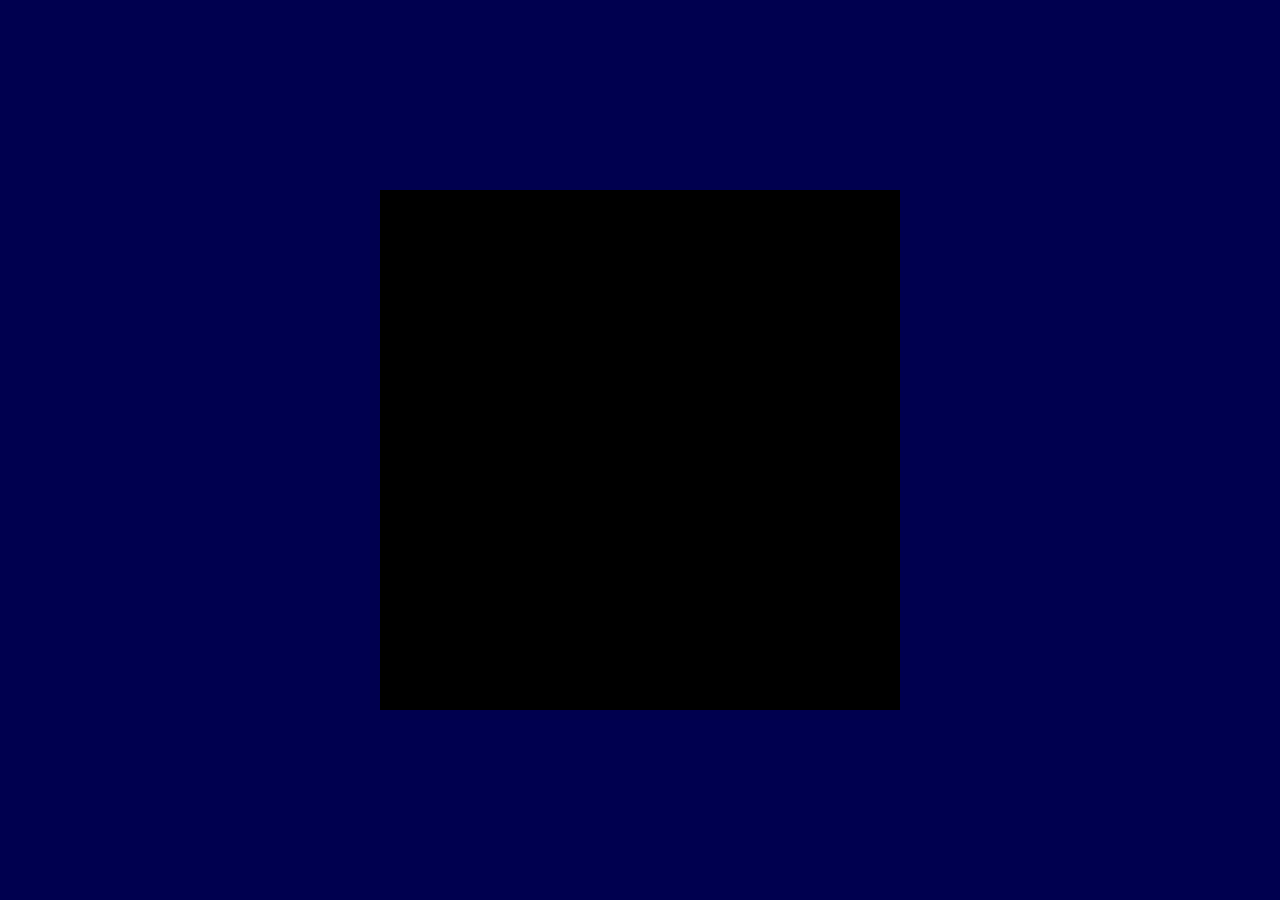
==== index.html @ 4a5b1832 "update" ====
<!DOCTYPE html>

<html lang = "pt-br">
	<head>
		<meta charset="utf-8">
		<meta name = "viewport" content = "width=device-width, initial-scale=1.0, maximum-scale=1.0, user-scalable=0">
		<title> Magical Sewer </title>
		<link rel = "icon" type = "image/x-icon" href = "src/favicon/magical_sewer_icon_.png">
		<link rel = "stylesheet" href = "UIs.css"/>
		<link rel = "stylesheet" href = "animation.css"/>
		<link rel="preconnect" href="https://fonts.googleapis.com">
		<link rel="preconnect" href="https://fonts.gstatic.com" crossorigin>
		<link href="https://fonts.googleapis.com/css2?family=Pangolin&display=swap" rel="stylesheet">
		<style>
			@font-face{
				font-family: "classicalComic";
				src: local("ClassicComic"), local("classic comic w01 regular"),
				url("src/Letras/ClassicComicRegular.ttf") format('truetype');
			}
			@font-face{
				font-family: "kindSans";
				src: local("Kind Sans Thin Regular"), local("Kind Sans Thin"), local("kindSans"), url("src/Letras/Kind_Sans_Thin.otf") format("opentype");
			}
			@keyframes pattern01Move{
				from{
					background-position: 0px 0px;
				}
				to{
					background-position: 400px 400px;
				}
			}
			.assets{
				display: none;
			}
			.assets img{
				display: none;
			}
			@media only screen and (orientation: landscape){
				#controles_cheroso {
					position: absolute;
					left: 50%;
					top: 50%;
					transform: translate(-50%, -50%);
					z-index: 6;
					max-width: 100%; /* Cobrir a largura da tela */
					max-height: 100%; /* Cobrir a altura da tela */
				}
				body {
					margin: 0;
					background-color: #00004f;
				}
				.assets{
					display: none;
				}
				.assets img{
					display: none;
				}
				.gameScreen , .inGameUI{
					position: absolute;
					aspect-ratio: 1/1;
					left: 50%;
					top: 50%;
					transform: translate(-50%, -50%);
					max-width: 100vh;
					max-height: 100vh;
				}
				
				#personagens {
					
					z-index: 2;
				}
		
				#transicoes {
					
					z-index: 5;
				}
		
				#HUD {
					z-index: 3;
				}
				.inGameUI{
					z-index: 4;
				}
				.alerta{
					display: none;
				}
				#error{
					display: none;
				}
			}
			
			@media only screen and (orientation: portrait){
				.inGameUI{
					display: none;
				}
				#controles_cheroso {
					display: none;
				}
				.gameScreen{
					display: none;
				}
				body{
					background-color: #00004A;
					background-image: url("src/imagens/castWarn.png");
					baclground-size: cover;
					display: flex;
					justify-content: center;
					align-items: center;
					animation: pattern01Move 10s linear infinite;
					overflow: hidden;
					width:100dvw;
					height: 100dvh;
				}
				.alerta{
					width: 80%;
					height: 56%;
					margin: 10%;
					display: flex;
					flex-direction: column;
					/*text-shadow: 3px 3px 5px #000;*/
					background: linear-gradient(135deg, #fff8 20%, #0046 80%);
					box-shadow: 3px 3px 5px #000;
					color: #fff;
					border-top: 1px solid #fff;
					border-left: 1px solid #fff;
					border-radius: 25px;
					backdrop-filter:blur(7px);
					text-align: center;
					justify-content: center;
					align-items:center;
					font-size: 30px;
					z-index: 1;
					font-family: "kindSans", sans-serif;
					font-weight: 900;
				}
				.instrucao{
					width: 20vw;
					height: 20vw;
				}
			}
			
		</style>
	</head>
	<body onload = "GameBonanza()" id = "body">
		<canvas class = "gameScreen" id= "cenario"></canvas>
		<canvas class= "gameScreen" id = "personagens"></canvas>
		<canvas class = "gameScreen" id="HUD"></canvas>
		
		<div class = "assets">
			<canvas id = "processing"></canvas>
			<!-- icones -->
			<img class = "iconGuaxo" src = "src/imagens/GuaxoIcone01.png">
			<img class = "iconGuaxoBlink" src = "src/imagens/GuaxoIcone02.png">
			<img class = "iconRaty" src = "src/imagens/Raty01.png">
			<img class = "iconRatyBlink" src = "src/imagens/Raty02.png">
			<img class = "iconDante" src = "src/imagens/Danteicon.png">
			<img class = "iconDanteBlink" src = "src/imagens/Danteicon2.png">
			<img class = "imgLogotype2" src = "src/imagens/lsft.png">
			<img class = "imgLogotype1" src = "src/imagens/Vynny_Logotype.png">
			
			<img class = "transition__star" src = "src/imagens/EstrelaTransit.png">
			<img class = "transition__ball" src = "src/imagens/BolaTransicao.png">
			
			<!-- instruções -->
			<img class = "cmd" src = "src/imagens/instrussao1.png">
			<img class = "cmd2" src = "src/imagens/instrussao2.png">
			
			<!-- Game World Graphics -->
			<img id = "Guaxo" src = "src/imagens/guaxo_complete.png">
			<img class = "tilemap" src = "src/imagens/tileMap.png">
			<img class = "titulo" src = "src/imagens/magicalTitle__beta.png">
		</div>
		<div class = "inGameUI">
			<div class = "OutGameMenus">
				<section class = "container__selectCharacters notHere">
					<div class = "unit glassy">
						<img src = "src/imagens/GuaxoIcone01.png" alt = "guaxo_icon"/>
						<h2 class = "primary title"> GUAXO </h2>
						<div class = "button__body">Main Story Mode</div>
					</div>
						
					<div class = "unit glassy">
						<img src = "src/imagens/Raty01.png" alt = "raty_icon"/>
						<h2 class = "primary title"> RATY </h2>
						<div class = "button__body">Main Story Mode</div>
					</div>
						
					<div class = "unit glassy">
						<img src = "src/imagens/Danteicon.png" alt = "dante_icon"/>
						<h2 class = "primary title"> DANTE </h2>
						<div class = "button__body">Main Story Mode</div>
					</div>
				</section>
				<div class = "titleScreen">
					<img src = "src/imagens/Day.png" 
					alt="title_representation_logo_that_theres_nothing_to_do_with_the_game"/>
					<h1 class = "titleLogo pangolin"> Magical Sewer </h1>
					<h2 class = "titleCommand">Pressione Start</h2>
					<footer> Em desenvolvimento. Lonlysoft 2024. Interface de usuário feita com HTML elements, mundo do jogo e controles de toque renderizado em HTML5 canvas </footer>
				</div>
			</div>
			
		</div>
		<div class = "inGameUI">
			<div class = "HUD">
				<div class = "charWin">
					<img class = "imgIcon" src = "src/favicon/magical_sewer_icon_.png">
					<div class = "quickStats">
						<div class = "HUD__barraDeVida"><div class = "charWin__HPbar"></div></div>
						<div class = "nomePersonagem"></div>
					</div>
				</div>
				<section class = "pauseMenu glassy">
					<div class = "it pauseMenu__talkTo selecionado"><svg xmlns="http://www.w3.org/2000/svg" viewBox="0 -960 960 960" fill="#fff"><path d="M240-400h320v-80H240v80Zm0-120h480v-80H240v80Zm0-120h480v-80H240v80ZM480-80 373-240H160q-33 0-56.5-23.5T80-320v-480q0-33 23.5-56.5T160-880h640q33 0 56.5 23.5T880-800v480q0 33-23.5 56.5T800-240H587L480-80Zm0-144 64-96h256v-480H160v480h256l64 96Zm0-336Z"/></svg></div>
					<div class = "it pauseMenu__item"><svg xmlns="http://www.w3.org/2000/svg" height="24px" viewBox="0 -960 960 960" width="24px" fill="#e8eaed"><path d="M200-120q-51 0-72.5-45.5T138-250l222-270v-240h-40q-17 0-28.5-11.5T280-800q0-17 11.5-28.5T320-840h320q17 0 28.5 11.5T680-800q0 17-11.5 28.5T640-760h-40v240l222 270q32 39 10.5 84.5T760-120H200Zm80-120h400L544-400H416L280-240Zm-80 40h560L520-492v-268h-80v268L200-200Zm280-280Z"/></svg></div>
					<div class = "it pauseMenu__look"><svg xmlns="http://www.w3.org/2000/svg" height="24px" viewBox="0 -960 960 960" width="24px" fill="#e8eaed"><path d="M480-320q75 0 127.5-52.5T660-500q0-75-52.5-127.5T480-680q-75 0-127.5 52.5T300-500q0 75 52.5 127.5T480-320Zm0-72q-45 0-76.5-31.5T372-500q0-45 31.5-76.5T480-608q45 0 76.5 31.5T588-500q0 45-31.5 76.5T480-392Zm0 192q-146 0-266-81.5T40-500q54-137 174-218.5T480-800q146 0 266 81.5T920-500q-54 137-174 218.5T480-200Zm0-300Zm0 220q113 0 207.5-59.5T832-500q-50-101-144.5-160.5T480-720q-113 0-207.5 59.5T128-500q50 101 144.5 160.5T480-280Z"/></svg></div>
					<div class = "it pauseMenu__stats"><svg xmlns="http://www.w3.org/2000/svg" height="24px" viewBox="0 -960 960 960" width="24px" fill="#e8eaed"><path d="M320-240h320v-80H320v80Zm0-160h320v-80H320v80ZM240-80q-33 0-56.5-23.5T160-160v-640q0-33 23.5-56.5T240-880h320l240 240v480q0 33-23.5 56.5T720-80H240Zm280-520v-200H240v640h480v-440H520ZM240-800v200-200 640-640Z"/></svg></div>
				</section>
				<section class = "inventario glassy notHere">
					
				</section>
				<!--
				<section class = "outConfig glassy">
					<div class = "outConfig__fullscreen"></div>
					<div class = "outConfig__translate"></div>
				</section>
				-->
			</div>
		</div>
		<div class = "cinema"><div class = "cinema__alphaLock"></div></div>
		<canvas class = "gamescreen" id = "transicoes"></canvas>
		<canvas id="controles_cheroso"></canvas>
		
		<!--gráficos-->
		<div class = "alerta">
				Impossivel usar o modo retrato!
				<svg class = "instrucao" xmlns="http://www.w3.org/2000/svg" height="48px" viewBox="0 -960 960 960" width="48px" fill="#e8eaed"><path d="M501-90 128-462h86l330 330 246-246H652v-60h240v240h-60v-138L586-90q-17.38 17-42.69 17T501-90ZM68-522v-240h60v138l246-246q17.38-17 42.69-17T459-870l373 372h-86L416-828 170-582h138v60H68Z"/></svg>
				
		</div>
	</body>
	<script src = "controls_mg_sew.js"></script>
	<script src = "gameTools.js"></script>
	<script src = "maps_mgSew.js"></script>
	<script src = "mapa_assets.js"></script>
	<script src = "Char.js"></script>
	<script src = "char_assets.js"></script>
	<script src = "dialogs.js"></script>
	<script src = "NPCs.js"></script>
	<script src = "UI.js"></script>
	<script src = "backgrounds.js"></script>
	<script src = "cenery.js"></script>
	<script src = "collisions.js"></script>
<!--	<script src = "dayAndNightCicle.js"></script> -->
	<script src = "debug.js"></script> <!-- script temporario n faca mudancas por aqui-->
	<script src = "main.js"></script>
</html>
---- UIs.css ----
@keyframes blinking{
	0%{
		opacity: 100%;
	} 50% {
		opacity: 0%;
	} 100% {
		opacity: 100%;
	}
}

@keyframes ballForm{
	0%{
		transform: scale(7);
	} 100% {
		transform: scale(1);
	}
}

.pangolin{
	font-family: 'pangolin', serif;
	font-weight: 400;
}

.notHere{
	display: none;
}

.flex-center{
	display: flex;
	justify-content: center;
	align-items: center;
}

.inGameUI{
	width: 100vh;
	height: 100vh;
}

.HUD, .OutGameMenus{
	width: 100%;
	height: 100%;
	color: white;
	position: relative;
}

.glassy{
	background: linear-gradient(135deg, #fff8 20%, #0046 80%);
	box-shadow: 3px 3px 5px #000;
	color: #fff;
	border-top: 1px solid #fff;
	border-left: 1px solid #fff;
	backdrop-filter:blur(7px);
}

.charWin {
	padding: 2.5%;
	border-radius: 10px;
	position: absolute;
	bottom: 5%;
	left: 5%;
	display: none;
	justify-content: center;
	align-items: center;
	gap: 5%;
}

.charWin__HPbar{
	height: 100%;
	border-radius: 5px;
	background-color: #0c0;
}

.imgIcon{
	width: 2em;
	height: 2em;
	border-radius: 50%;
	border: 1px solid white
}

.HUD__barraDeVida{
	width: 4em;
	height: 1em;
	border-radius: 6px;
	border: 1px solid #fff;
}

.nomePersonagem{
	font-size: 0.75em;
	font-weight: 700;
	font-family: "kindSans", arial;
}

.pauseMenu{
	padding: 2.5%;
	border-radius: 10px;
	position: absolute;
	bottom: 5%;
	left: 5%;
	display: none;
	justify-content: center;
	align-items: center;
}

.it{
	width: 2em;
	height: 2em;
	border-radius: 50%;
	border: 1px solid #fff;
	margin-right: 0.5em;
	display: flex;
	justify-content: center;
	align-items: center;
}

.container__selectCharacters{
	position: absolute;
	top: 50%;
	left: 50%;
	transform: translate(-50%, -50%);
	gap: 1em;
}

.container__selectCharacters .unit{
	width: 35%;
	padding: 1em;
	border-radius: 1em;
}

.primary{
	margin: 0 .5em;
	text-align: center;
}

.button__body{
	padding: 0.5em;
	margin: .5em;
	text-align: center;
	border-radius: .5em;
	border: 2px solid #fff
	width: 5em;
}

.container__selectCharacters .unit img{
	width: 100%;
}

.it svg{
	width: 70%;
	height: 70%;
}

.it.selecionado{
	box-shadow: 0 0 10px #fff;
}

.inventario{
	max-width: 10em;
	flex-direction: column;
	position: absolute;
	top: 50%;
	left: 50%;
	transform: translate(-50%, -50%);
	column-count: 2;
}

.inventItem{
	margin: .25em;
	
}

.titleScreen{
	position: absolute;
	top: 50%;
	left: 50%;
	transform: translate(-50%, -50%);
	min-width: 100%;
	min-height: 100%;
	display: none;
	align-items: center;
	justify-content: center;
	flex-direction: column;
	overflow: hidden;
}

.titleScreen .titleLogo{
	text-shadow: 0 1px 0 #aaa, 0 2px 0 #aaa, 0 3px 0 #aaa, 0 4px 0 #aaa;
	font-size: 4em;
	margin-top: 0;
}

.titleScreen img{
	border-radius: 50%;
	max-width: 50%;
	max-height: 50%;
	animation: ballForm 3s ease-out 1;
	
}

.titleScreen footer{
	width: 70%;
	font-size: 0.5em;
	text-align: center;
}

.titleScreen .titleCommand{
	animation: blinking 3s linear infinite;
}
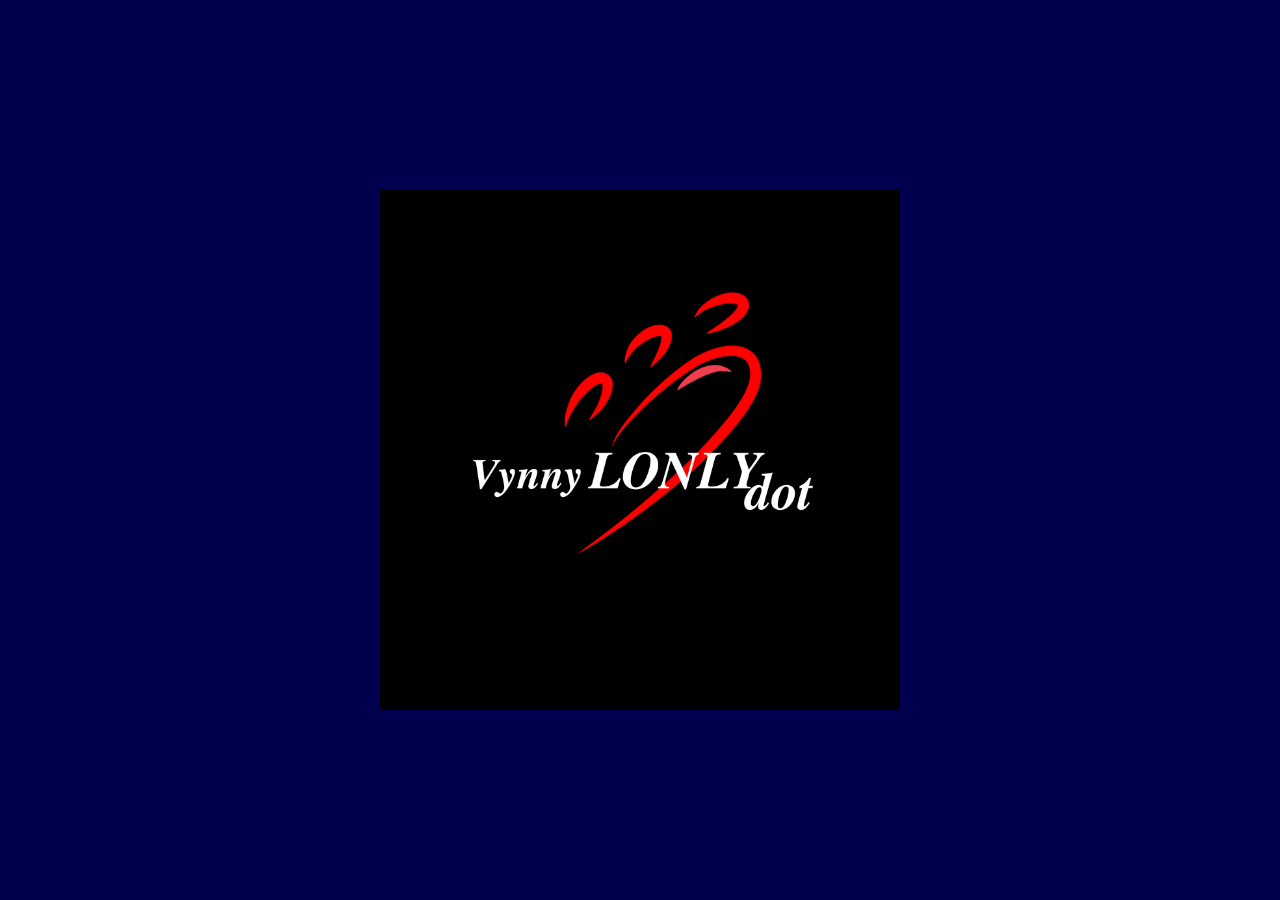
==== commit 8a5e90de: "update" ====
--- a/index.html
+++ b/index.html
@@ -36,14 +36,14 @@
 				display: none;
 			}
 			@media only screen and (orientation: landscape){
-				#controles_cheroso {
+				.controles_cheroso {
 					position: absolute;
 					left: 50%;
 					top: 50%;
 					transform: translate(-50%, -50%);
 					z-index: 6;
 					max-width: 100%; /* Cobrir a largura da tela */
-					max-height: 100%; /* Cobrir a altura da tela */
+					min-height: 100%; /* Cobrir a altura da tela */
 				}
 				body {
 					margin: 0;
@@ -93,7 +93,7 @@
 				.inGameUI{
 					display: none;
 				}
-				#controles_cheroso {
+				.controles_cheroso {
 					display: none;
 				}
 				.gameScreen{
@@ -158,12 +158,10 @@
 			<img class = "imgLogotype2" src = "src/imagens/lsft.png">
 			<img class = "imgLogotype1" src = "src/imagens/Vynny_Logotype.png">
 			
+			<img class = "controles" src = "src/imagens/ctrls.png">
+			
 			<img class = "transition__star" src = "src/imagens/EstrelaTransit.png">
 			<img class = "transition__ball" src = "src/imagens/BolaTransicao.png">
-			
-			<!-- instruções -->
-			<img class = "cmd" src = "src/imagens/instrussao1.png">
-			<img class = "cmd2" src = "src/imagens/instrussao2.png">
 			
 			<!-- Game World Graphics -->
 			<img id = "Guaxo" src = "src/imagens/guaxo_complete.png">
@@ -228,8 +226,8 @@
 			</div>
 		</div>
 		<div class = "cinema"><div class = "cinema__alphaLock"></div></div>
-		<canvas class = "gamescreen" id = "transicoes"></canvas>
-		<canvas id="controles_cheroso"></canvas>
+		<canvas class = "gameScreen" id = "transicoes"></canvas>
+		<canvas class="controles_cheroso" id = "ctrl"></canvas>
 		
 		<!--gráficos-->
 		<div class = "alerta">
@@ -238,8 +236,8 @@
 				
 		</div>
 	</body>
+	<script src = "gameTools.js"></script>
 	<script src = "controls_mg_sew.js"></script>
-	<script src = "gameTools.js"></script>
 	<script src = "maps_mgSew.js"></script>
 	<script src = "mapa_assets.js"></script>
 	<script src = "Char.js"></script>
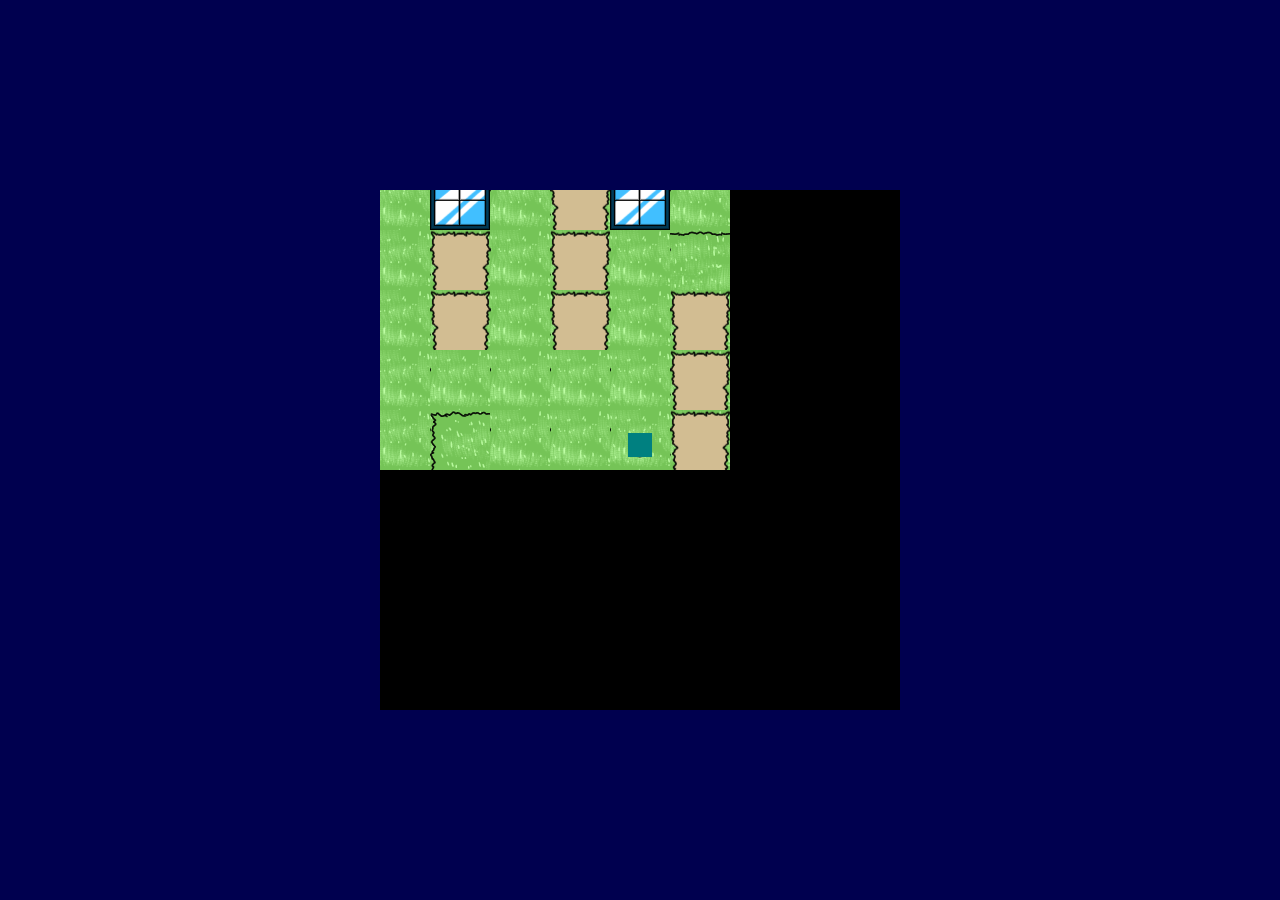
==== commit 10e53390: "update" ====
--- a/index.html
+++ b/index.html
@@ -8,9 +8,9 @@
 		<link rel = "icon" type = "image/x-icon" href = "src/favicon/magical_sewer_icon_.png">
 		<link rel = "stylesheet" href = "UIs.css"/>
 		<link rel = "stylesheet" href = "animation.css"/>
-		<link rel="preconnect" href="https://fonts.googleapis.com">
+		<!--<link rel="preconnect" href="https://fonts.googleapis.com">
 		<link rel="preconnect" href="https://fonts.gstatic.com" crossorigin>
-		<link href="https://fonts.googleapis.com/css2?family=Pangolin&display=swap" rel="stylesheet">
+		<link href="https://fonts.googleapis.com/css2?family=Pangolin&display=swap" rel="stylesheet">-->
 		<style>
 			@font-face{
 				font-family: "classicalComic";
@@ -165,8 +165,11 @@
 			
 			<!-- Game World Graphics -->
 			<img id = "Guaxo" src = "src/imagens/guaxo_complete.png">
-			<img class = "tilemap" src = "src/imagens/tileMap.png">
+			<img id = "tilemap" src = "src/imagens/TileMap.png">
 			<img class = "titulo" src = "src/imagens/magicalTitle__beta.png">
+			<audio id = "music">
+				<source src = "src/msc/BGM13.m4a" type="audio/m4a">
+			</audio>
 		</div>
 		<div class = "inGameUI">
 			<div class = "OutGameMenus">
@@ -174,38 +177,41 @@
 					<div class = "unit glassy">
 						<img src = "src/imagens/GuaxoIcone01.png" alt = "guaxo_icon"/>
 						<h2 class = "primary title"> GUAXO </h2>
-						<div class = "button__body">Main Story Mode</div>
+						<div class = "button__body">modo história A</div>
+						<div class = "button__body">modo história B</div>
 					</div>
 						
 					<div class = "unit glassy">
 						<img src = "src/imagens/Raty01.png" alt = "raty_icon"/>
 						<h2 class = "primary title"> RATY </h2>
-						<div class = "button__body">Main Story Mode</div>
+						<div class = "button__body">modo história A</div>
+						<div class = "button__body">modo história B</div>
 					</div>
 						
 					<div class = "unit glassy">
 						<img src = "src/imagens/Danteicon.png" alt = "dante_icon"/>
 						<h2 class = "primary title"> DANTE </h2>
-						<div class = "button__body">Main Story Mode</div>
+						<div class = "button__body">modo história A</div>
+						<div class = "button__body">modo história B</div>
 					</div>
 				</section>
 				<div class = "titleScreen">
 					<img src = "src/imagens/Day.png" 
 					alt="title_representation_logo_that_theres_nothing_to_do_with_the_game"/>
 					<h1 class = "titleLogo pangolin"> Magical Sewer </h1>
+					
 					<h2 class = "titleCommand">Pressione Start</h2>
 					<footer> Em desenvolvimento. Lonlysoft 2024. Interface de usuário feita com HTML elements, mundo do jogo e controles de toque renderizado em HTML5 canvas </footer>
 				</div>
 			</div>
-			
-		</div>
+		</div>
+		<div class = "inGameUI dialogos"><!--<balaoDeTexto>HELLO, World</balaoDeTexto>--></div>
 		<div class = "inGameUI">
 			<div class = "HUD">
 				<div class = "charWin">
-					<img class = "imgIcon" src = "src/favicon/magical_sewer_icon_.png">
 					<div class = "quickStats">
 						<div class = "HUD__barraDeVida"><div class = "charWin__HPbar"></div></div>
-						<div class = "nomePersonagem"></div>
+						<div class = "nomePersonagem">--</div>
 					</div>
 				</div>
 				<section class = "pauseMenu glassy">
@@ -228,7 +234,6 @@
 		<div class = "cinema"><div class = "cinema__alphaLock"></div></div>
 		<canvas class = "gameScreen" id = "transicoes"></canvas>
 		<canvas class="controles_cheroso" id = "ctrl"></canvas>
-		
 		<!--gráficos-->
 		<div class = "alerta">
 				Impossivel usar o modo retrato!
@@ -242,13 +247,16 @@
 	<script src = "mapa_assets.js"></script>
 	<script src = "Char.js"></script>
 	<script src = "char_assets.js"></script>
+	<script src = "inimigos.js"></script>
+	<script src = "items.js"></script>
 	<script src = "dialogs.js"></script>
 	<script src = "NPCs.js"></script>
 	<script src = "UI.js"></script>
+	<script src = "BGM.js"></script>
 	<script src = "backgrounds.js"></script>
 	<script src = "cenery.js"></script>
 	<script src = "collisions.js"></script>
-<!--	<script src = "dayAndNightCicle.js"></script> -->
-	<script src = "debug.js"></script> <!-- script temporario n faca mudancas por aqui-->
+	<script src = "dayAndNightCicle.js"></script>
+	<script src = "debug.js"></script> <!-- script temporario nunca faça mudancas estruturais aqui-->
 	<script src = "main.js"></script>
 </html>--- a/UIs.css
+++ b/UIs.css
@@ -1,207 +1,228 @@
-@keyframes blinking{
-	0%{
-		opacity: 100%;
-	} 50% {
-		opacity: 0%;
-	} 100% {
-		opacity: 100%;
-	}
-}
-
-@keyframes ballForm{
-	0%{
-		transform: scale(7);
-	} 100% {
-		transform: scale(1);
-	}
-}
-
-.pangolin{
-	font-family: 'pangolin', serif;
-	font-weight: 400;
-}
-
-.notHere{
-	display: none;
-}
-
-.flex-center{
-	display: flex;
-	justify-content: center;
-	align-items: center;
-}
-
-.inGameUI{
-	width: 100vh;
-	height: 100vh;
-}
-
-.HUD, .OutGameMenus{
-	width: 100%;
-	height: 100%;
-	color: white;
-	position: relative;
-}
-
-.glassy{
-	background: linear-gradient(135deg, #fff8 20%, #0046 80%);
-	box-shadow: 3px 3px 5px #000;
-	color: #fff;
-	border-top: 1px solid #fff;
-	border-left: 1px solid #fff;
-	backdrop-filter:blur(7px);
-}
-
-.charWin {
-	padding: 2.5%;
-	border-radius: 10px;
-	position: absolute;
-	bottom: 5%;
-	left: 5%;
-	display: none;
-	justify-content: center;
-	align-items: center;
-	gap: 5%;
-}
-
-.charWin__HPbar{
-	height: 100%;
-	border-radius: 5px;
-	background-color: #0c0;
-}
-
-.imgIcon{
-	width: 2em;
-	height: 2em;
-	border-radius: 50%;
-	border: 1px solid white
-}
-
-.HUD__barraDeVida{
-	width: 4em;
-	height: 1em;
-	border-radius: 6px;
-	border: 1px solid #fff;
-}
-
-.nomePersonagem{
-	font-size: 0.75em;
-	font-weight: 700;
-	font-family: "kindSans", arial;
-}
-
-.pauseMenu{
-	padding: 2.5%;
-	border-radius: 10px;
-	position: absolute;
-	bottom: 5%;
-	left: 5%;
-	display: none;
-	justify-content: center;
-	align-items: center;
-}
-
-.it{
-	width: 2em;
-	height: 2em;
-	border-radius: 50%;
-	border: 1px solid #fff;
-	margin-right: 0.5em;
-	display: flex;
-	justify-content: center;
-	align-items: center;
-}
-
-.container__selectCharacters{
-	position: absolute;
-	top: 50%;
-	left: 50%;
-	transform: translate(-50%, -50%);
-	gap: 1em;
-}
-
-.container__selectCharacters .unit{
-	width: 35%;
-	padding: 1em;
-	border-radius: 1em;
-}
-
-.primary{
-	margin: 0 .5em;
-	text-align: center;
-}
-
-.button__body{
-	padding: 0.5em;
-	margin: .5em;
-	text-align: center;
-	border-radius: .5em;
-	border: 2px solid #fff
-	width: 5em;
-}
-
-.container__selectCharacters .unit img{
-	width: 100%;
-}
-
-.it svg{
-	width: 70%;
-	height: 70%;
-}
-
-.it.selecionado{
-	box-shadow: 0 0 10px #fff;
-}
-
-.inventario{
-	max-width: 10em;
-	flex-direction: column;
-	position: absolute;
-	top: 50%;
-	left: 50%;
-	transform: translate(-50%, -50%);
-	column-count: 2;
-}
-
-.inventItem{
-	margin: .25em;
-	
-}
-
-.titleScreen{
-	position: absolute;
-	top: 50%;
-	left: 50%;
-	transform: translate(-50%, -50%);
-	min-width: 100%;
-	min-height: 100%;
-	display: none;
-	align-items: center;
-	justify-content: center;
-	flex-direction: column;
-	overflow: hidden;
-}
-
-.titleScreen .titleLogo{
-	text-shadow: 0 1px 0 #aaa, 0 2px 0 #aaa, 0 3px 0 #aaa, 0 4px 0 #aaa;
-	font-size: 4em;
-	margin-top: 0;
-}
-
-.titleScreen img{
-	border-radius: 50%;
-	max-width: 50%;
-	max-height: 50%;
-	animation: ballForm 3s ease-out 1;
-	
-}
-
-.titleScreen footer{
-	width: 70%;
-	font-size: 0.5em;
-	text-align: center;
-}
-
-.titleScreen .titleCommand{
-	animation: blinking 3s linear infinite;
+@keyframes blinking{
+	0%{
+		opacity: 100%;
+	} 50% {
+		opacity: 0%;
+	} 100% {
+		opacity: 100%;
+	}
+}
+
+@keyframes ballForm{
+	0%{
+		transform: scale(0);
+	} 100% {
+		transform: scale(1);
+	}
+}
+
+.pangolin{
+	font-family: 'pangolin', serif;
+	font-weight: 400;
+}
+
+.notHere{
+	display: none;
+}
+
+.flex-center{
+	display: flex;
+	justify-content: center;
+	align-items: center;
+}
+
+.inGameUI{
+	width: 100vh;
+	height: 100vh;
+}
+
+.HUD, .OutGameMenus{
+	width: 100%;
+	height: 100%;
+	color: white;
+	position: relative;
+}
+
+.glassy{
+	background: linear-gradient(135deg, #fff8 20%, #0046 80%);
+	box-shadow: 3px 3px 5px #000;
+	color: #fff;
+	border-top: 1px solid #fff;
+	border-left: 1px solid #fff;
+	backdrop-filter:blur(7px);
+}
+
+.charWin {
+	padding: 2.5%;
+	border-radius: 10px;
+	position: absolute;
+	bottom: 5%;
+	left: 5%;
+	display: none;
+	justify-content: center;
+	align-items: center;
+	gap: 5%;
+}
+
+.charWin__HPbar{
+	height: 100%;
+	border-radius: 5px;
+	background-color: #0c0;
+}
+
+.imgIcon{
+	width: 2em;
+	height: 2em;
+	border-radius: 50%;
+	border: 1px solid white
+}
+
+.HUD__barraDeVida{
+	width: 4em;
+	height: 1em;
+	border-radius: 6px;
+	border: 1px solid #fff;
+}
+
+.nomePersonagem{
+	font-size: 0.75em;
+	font-weight: 700;
+	font-family: "kindSans", arial;
+}
+
+.pauseMenu{
+	padding: 2.5%;
+	border-radius: 10px;
+	position: absolute;
+	bottom: 5%;
+	left: 5%;
+	display: none;
+	justify-content: center;
+	align-items: center;
+}
+
+.it{
+	width: 2em;
+	height: 2em;
+	border-radius: 50%;
+	border: 1px solid #fff;
+	margin-right: 0.5em;
+	display: flex;
+	justify-content: center;
+	align-items: center;
+}
+
+.container__selectCharacters{
+	position: absolute;
+	top: 50%;
+	left: 50%;
+	transform: translate(-50%, -50%);
+	gap: 1em;
+}
+
+.container__selectCharacters .unit{
+	width: 35%;
+	padding: 1em;
+	border-radius: 1em;
+}
+
+.primary{
+	margin: 0 .5em;
+	text-align: center;
+}
+
+.button__body{
+	padding: 0.5em;
+	margin: .5em;
+	text-align: center;
+	border-radius: .5em;
+	border: 2px solid #fff
+	width: 5em;
+}
+
+.container__selectCharacters .unit img{
+	width: 100%;
+}
+
+.it svg{
+	width: 70%;
+	height: 70%;
+}
+
+.it.selecionado{
+	box-shadow: 0 0 10px #fff;
+}
+
+.inventario{
+	max-width: 10em;
+	flex-direction: column;
+	position: absolute;
+	top: 50%;
+	left: 50%;
+	transform: translate(-50%, -50%);
+	column-count: 2;
+}
+
+.inventItem{
+	margin: .25em;
+	
+}
+
+.titleScreen{
+	position: absolute;
+	top: 50%;
+	left: 50%;
+	transform: translate(-50%, -50%);
+	min-width: 100%;
+	min-height: 100%;
+	display: none;
+	align-items: center;
+	justify-content: center;
+	flex-direction: column;
+	overflow: hidden;
+}
+
+.titleScreen .titleLogo{
+	text-shadow: 0 1px 0 #aaa, 0 2px 0 #aaa, 0 3px 0 #aaa, 0 4px 0 #aaa;
+	font-size: 4em;
+	margin-top: 0;
+}
+
+.titleScreen img{
+	border-radius: 50%;
+	max-width: 50%;
+	max-height: 50%;
+	animation: ballForm 3s ease-out 1;
+	
+}
+
+.titleScreen footer{
+	width: 70%;
+	font-size: 0.5em;
+	text-align: center;
+}
+
+.titleScreen .titleCommand{
+	animation: blinking 3s linear infinite;
+}
+
+balaoDeTexto{
+	position: absolute;
+	top: 0;
+	left: 0;
+	background: #fff;
+	border-radius: 50%;
+	padding: 2em;
+	border: 2px solid #000;
+}
+balaoDeTexto::after{
+	position: absolute;
+	content: 'Guaxo';
+	top: 0;
+	left: 0;
+	background: #fff;
+	border-radius: 50%;
+	padding: .5em 1em;
+	font-size: .7em;
+	border: 2px solid #000;
 }